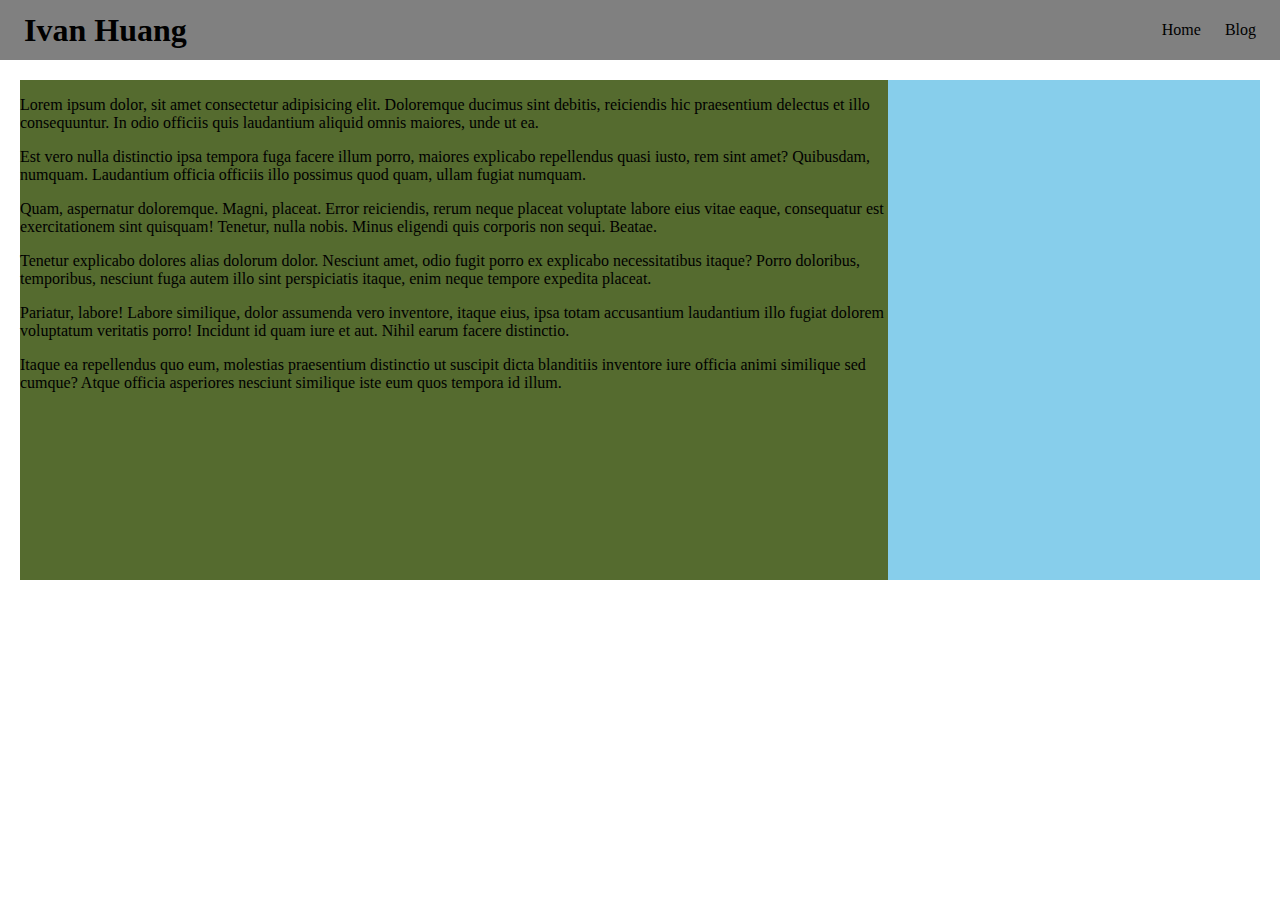
==== blog.html @ 5b61c4a9 "lab1" ====
<!DOCTYPE html>
<html lang="en">
<head>
    <meta charset="UTF-8">
    <meta name="viewport" content="width=device-width, initial-scale=1.0">
    <meta http-equiv="X-UA-Compatible" content="ie=edge">
    <title>Document</title>
    <link rel="stylesheet" href="styles.css">
</head>
<body>
    <div class="header">
        <h1>Ivan Huang</h1>
            <ul>
                <li>
                    <a href="index.html">Home</a>
                </li>
                <li>
                    <a href="blog.html">Blog</a>
              </li>
            </ul>
    </div>
    <div class="main">
        <div class="content">
            <div class="blog-post">
                <p>Lorem ipsum dolor, sit amet consectetur adipisicing elit. Doloremque ducimus sint debitis, reiciendis hic praesentium delectus et illo consequuntur. In odio officiis quis laudantium aliquid omnis maiores, unde ut ea.</p>
                <p>Est vero nulla distinctio ipsa tempora fuga facere illum porro, maiores explicabo repellendus quasi iusto, rem sint amet? Quibusdam, numquam. Laudantium officia officiis illo possimus quod quam, ullam fugiat numquam.</p>
            </div>
            <div class="blog-post">
                <p>Quam, aspernatur doloremque. Magni, placeat. Error reiciendis, rerum neque placeat voluptate labore eius vitae eaque, consequatur est exercitationem sint quisquam! Tenetur, nulla nobis. Minus eligendi quis corporis non sequi. Beatae.</p>
                <p>Tenetur explicabo dolores alias dolorum dolor. Nesciunt amet, odio fugit porro ex explicabo necessitatibus itaque? Porro doloribus, temporibus, nesciunt fuga autem illo sint perspiciatis itaque, enim neque tempore expedita placeat.</p>
            </div>
            <div class="blog-post">
                <p>Pariatur, labore! Labore similique, dolor assumenda vero inventore, itaque eius, ipsa totam accusantium laudantium illo fugiat dolorem voluptatum veritatis porro! Incidunt id quam iure et aut. Nihil earum facere distinctio.</p>
                <p>Itaque ea repellendus quo eum, molestias praesentium distinctio ut suscipit dicta blanditiis inventore iure officia animi similique sed cumque? Atque officia asperiores nesciunt similique iste eum quos tempora id illum.</p>
            </div>
        </div>
        <div class="sidebar">


        </div>
    </div>
</body>
</html>
---- styles.css ----
html, body {
    margin: 0;
    padding: 0;
}

.header {
    height: 60px;
    padding: 0 24px;
    background-color: grey;
    line-height: 60px;

}

h1 {
    float: left;
    margin: 0;
}

.header ul {
    float: right;
    list-style: none;
    margin: 0;
    padding: 0;
}

.header li {
    float: left;
    margin-left: 24px;
}

.header a {
    color: black;
    text-decoration: none;
}
.content {
    float: left;
    width: 70%;
    background-color: darkolivegreen;
    min-height: 500px;
}
.sidebar {
    float: left;
    width: 30%;
    background-color: skyblue;
    min-height: 500px;

}

.main {
    margin: 20px;
}
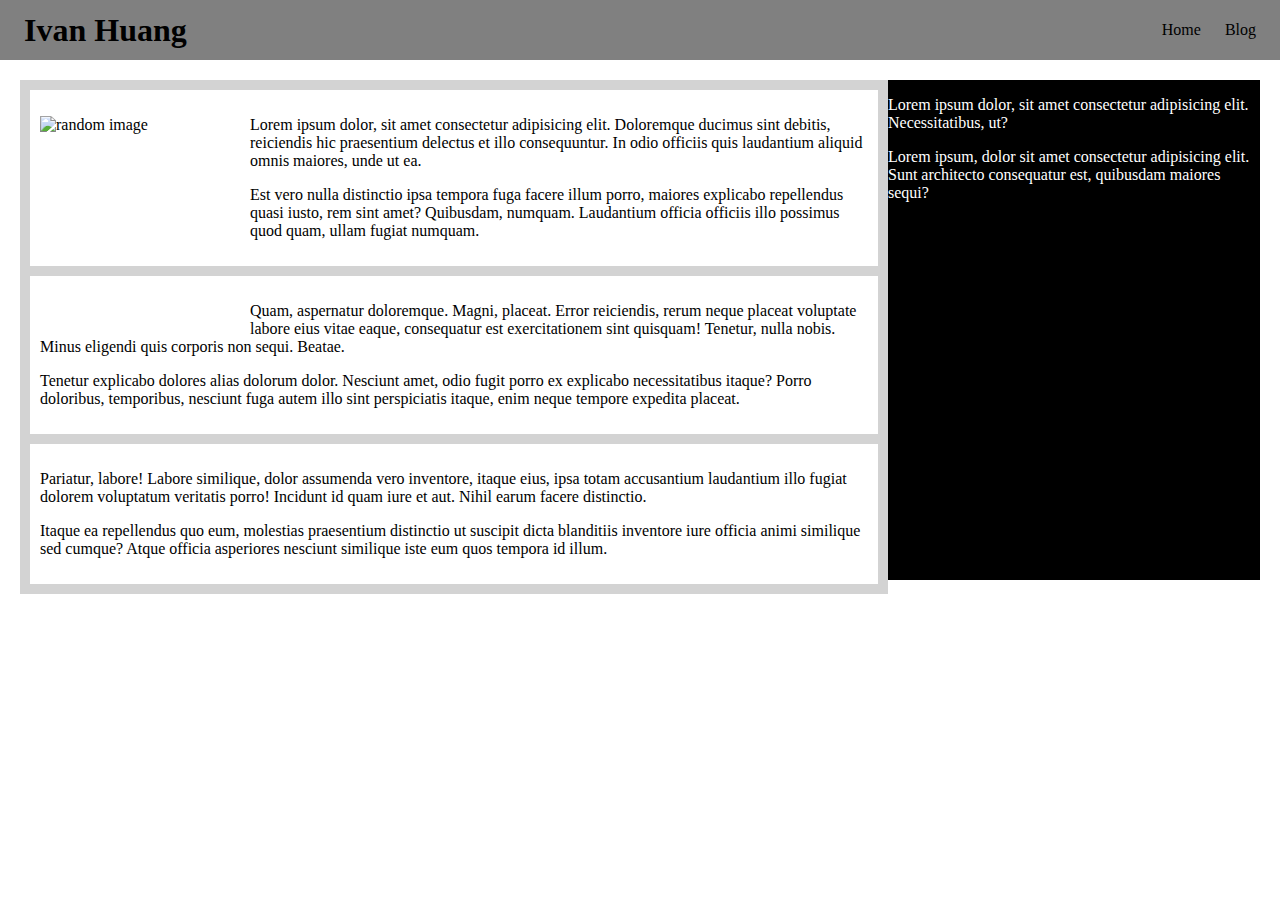
==== commit 0d9657f3: "lab1_first_push" ====
--- a/blog.html
+++ b/blog.html
@@ -21,21 +21,23 @@
     </div>
     <div class="main">
         <div class="content">
-            <div class="blog-post">
-                <p>Lorem ipsum dolor, sit amet consectetur adipisicing elit. Doloremque ducimus sint debitis, reiciendis hic praesentium delectus et illo consequuntur. In odio officiis quis laudantium aliquid omnis maiores, unde ut ea.</p>
-                <p>Est vero nulla distinctio ipsa tempora fuga facere illum porro, maiores explicabo repellendus quasi iusto, rem sint amet? Quibusdam, numquam. Laudantium officia officiis illo possimus quod quam, ullam fugiat numquam.</p>
-            </div>
-            <div class="blog-post">
+                <div class="blog-post" id="bp1">
+                    <p class="bp11"><img class="pic01" src="C:\Users\Joey\Desktop\IST363\lab1\pic\pic1.png" alt="random image"/></p>
+                    <p class="bp11">Lorem ipsum dolor, sit amet consectetur adipisicing elit. Doloremque ducimus sint debitis, reiciendis hic praesentium delectus et illo consequuntur. In odio officiis quis laudantium aliquid omnis maiores, unde ut ea.</p>
+                    <p>Est vero nulla distinctio ipsa tempora fuga facere illum porro, maiores explicabo repellendus quasi iusto, rem sint amet? Quibusdam, numquam. Laudantium officia officiis illo possimus quod quam, ullam fugiat numquam.</p>
+                </div>
+            <div class="blog-post" id="bp2">
                 <p>Quam, aspernatur doloremque. Magni, placeat. Error reiciendis, rerum neque placeat voluptate labore eius vitae eaque, consequatur est exercitationem sint quisquam! Tenetur, nulla nobis. Minus eligendi quis corporis non sequi. Beatae.</p>
                 <p>Tenetur explicabo dolores alias dolorum dolor. Nesciunt amet, odio fugit porro ex explicabo necessitatibus itaque? Porro doloribus, temporibus, nesciunt fuga autem illo sint perspiciatis itaque, enim neque tempore expedita placeat.</p>
             </div>
-            <div class="blog-post">
+            <div class="blog-post" id=bp3>
                 <p>Pariatur, labore! Labore similique, dolor assumenda vero inventore, itaque eius, ipsa totam accusantium laudantium illo fugiat dolorem voluptatum veritatis porro! Incidunt id quam iure et aut. Nihil earum facere distinctio.</p>
                 <p>Itaque ea repellendus quo eum, molestias praesentium distinctio ut suscipit dicta blanditiis inventore iure officia animi similique sed cumque? Atque officia asperiores nesciunt similique iste eum quos tempora id illum.</p>
             </div>
         </div>
         <div class="sidebar">
-
+            <p>Lorem ipsum dolor, sit amet consectetur adipisicing elit. Necessitatibus, ut?</p>
+            <p>Lorem ipsum, dolor sit amet consectetur adipisicing elit. Sunt architecto consequatur est, quibusdam maiores sequi?</p>
 
         </div>
     </div>
--- a/styles.css
+++ b/styles.css
@@ -35,17 +35,44 @@
 .content {
     float: left;
     width: 70%;
-    background-color: darkolivegreen;
+    background-color: lightgray;
     min-height: 500px;
 }
 .sidebar {
     float: left;
     width: 30%;
-    background-color: skyblue;
+    background-color:black;
+    color: white;
     min-height: 500px;
 
 }
 
 .main {
     margin: 20px;
-}+}
+
+.blog-post {
+    margin: 10px;
+    padding: 10px;
+    border: lightgray;
+    background-color: white;
+
+
+}
+
+
+
+.pic01 {
+    
+    width: 200px;
+    height: 200px;
+    margin-right: 10px;
+    margin-bottom: 10px;
+    float: left;
+    object-fit: contain;
+
+}
+
+
+
+
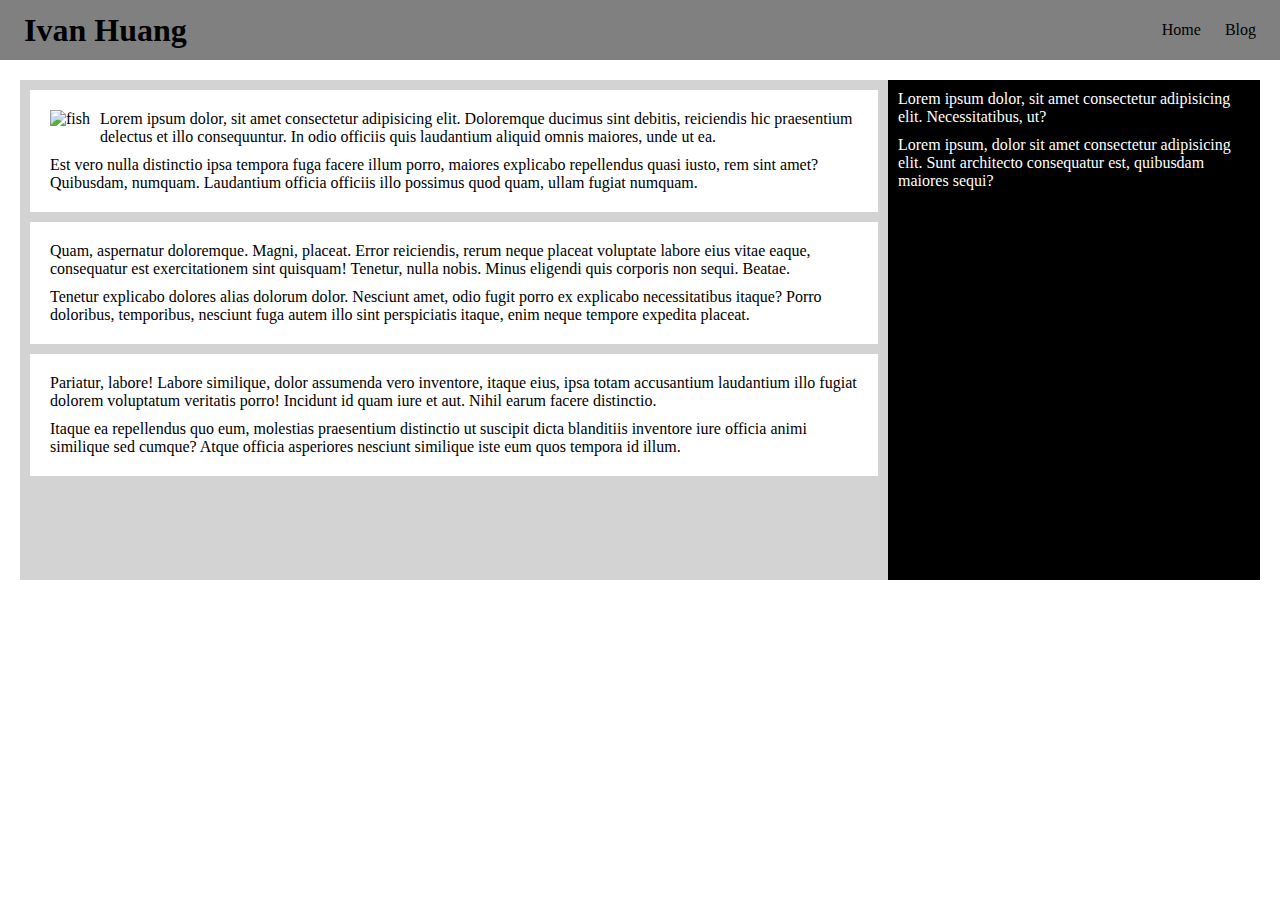
==== commit ae9eeb26: "3 commit" ====
--- a/blog.html
+++ b/blog.html
@@ -21,16 +21,16 @@
     </div>
     <div class="main">
         <div class="content">
-                <div class="blog-post" id="bp1">
-                    <p class="bp11"><img class="pic01" src="C:\Users\Joey\Desktop\IST363\lab1\pic\pic1.png" alt="random image"/></p>
-                    <p class="bp11">Lorem ipsum dolor, sit amet consectetur adipisicing elit. Doloremque ducimus sint debitis, reiciendis hic praesentium delectus et illo consequuntur. In odio officiis quis laudantium aliquid omnis maiores, unde ut ea.</p>
-                    <p>Est vero nulla distinctio ipsa tempora fuga facere illum porro, maiores explicabo repellendus quasi iusto, rem sint amet? Quibusdam, numquam. Laudantium officia officiis illo possimus quod quam, ullam fugiat numquam.</p>
-                </div>
-            <div class="blog-post" id="bp2">
+            <div class="blog-post">
+                <img src="C:\Users\Joey\Desktop\IST363\lab1\pic\fish.jpg" alt="fish" />
+                <p>Lorem ipsum dolor, sit amet consectetur adipisicing elit. Doloremque ducimus sint debitis, reiciendis hic praesentium delectus et illo consequuntur. In odio officiis quis laudantium aliquid omnis maiores, unde ut ea.</p>
+                <p>Est vero nulla distinctio ipsa tempora fuga facere illum porro, maiores explicabo repellendus quasi iusto, rem sint amet? Quibusdam, numquam. Laudantium officia officiis illo possimus quod quam, ullam fugiat numquam.</p>
+            </div>
+            <div class="blog-post">
                 <p>Quam, aspernatur doloremque. Magni, placeat. Error reiciendis, rerum neque placeat voluptate labore eius vitae eaque, consequatur est exercitationem sint quisquam! Tenetur, nulla nobis. Minus eligendi quis corporis non sequi. Beatae.</p>
                 <p>Tenetur explicabo dolores alias dolorum dolor. Nesciunt amet, odio fugit porro ex explicabo necessitatibus itaque? Porro doloribus, temporibus, nesciunt fuga autem illo sint perspiciatis itaque, enim neque tempore expedita placeat.</p>
             </div>
-            <div class="blog-post" id=bp3>
+            <div class="blog-post">
                 <p>Pariatur, labore! Labore similique, dolor assumenda vero inventore, itaque eius, ipsa totam accusantium laudantium illo fugiat dolorem voluptatum veritatis porro! Incidunt id quam iure et aut. Nihil earum facere distinctio.</p>
                 <p>Itaque ea repellendus quo eum, molestias praesentium distinctio ut suscipit dicta blanditiis inventore iure officia animi similique sed cumque? Atque officia asperiores nesciunt similique iste eum quos tempora id illum.</p>
             </div>
--- a/styles.css
+++ b/styles.css
@@ -49,6 +49,7 @@
 
 .main {
     margin: 20px;
+    display: flex;
 }
 
 .blog-post {
@@ -60,15 +61,18 @@
 
 }
 
+.content p {
+    margin: 10px;
+}
 
-
-.pic01 {
-    
-    width: 200px;
-    height: 200px;
-    margin-right: 10px;
-    margin-bottom: 10px;
-    float: left;
+.sidebar p {
+    margin: 10px; 
+}
+img {
+    float: left;    
+    margin: 10px;
+    width: auto;
+    height: auto;
     object-fit: contain;
 
 }
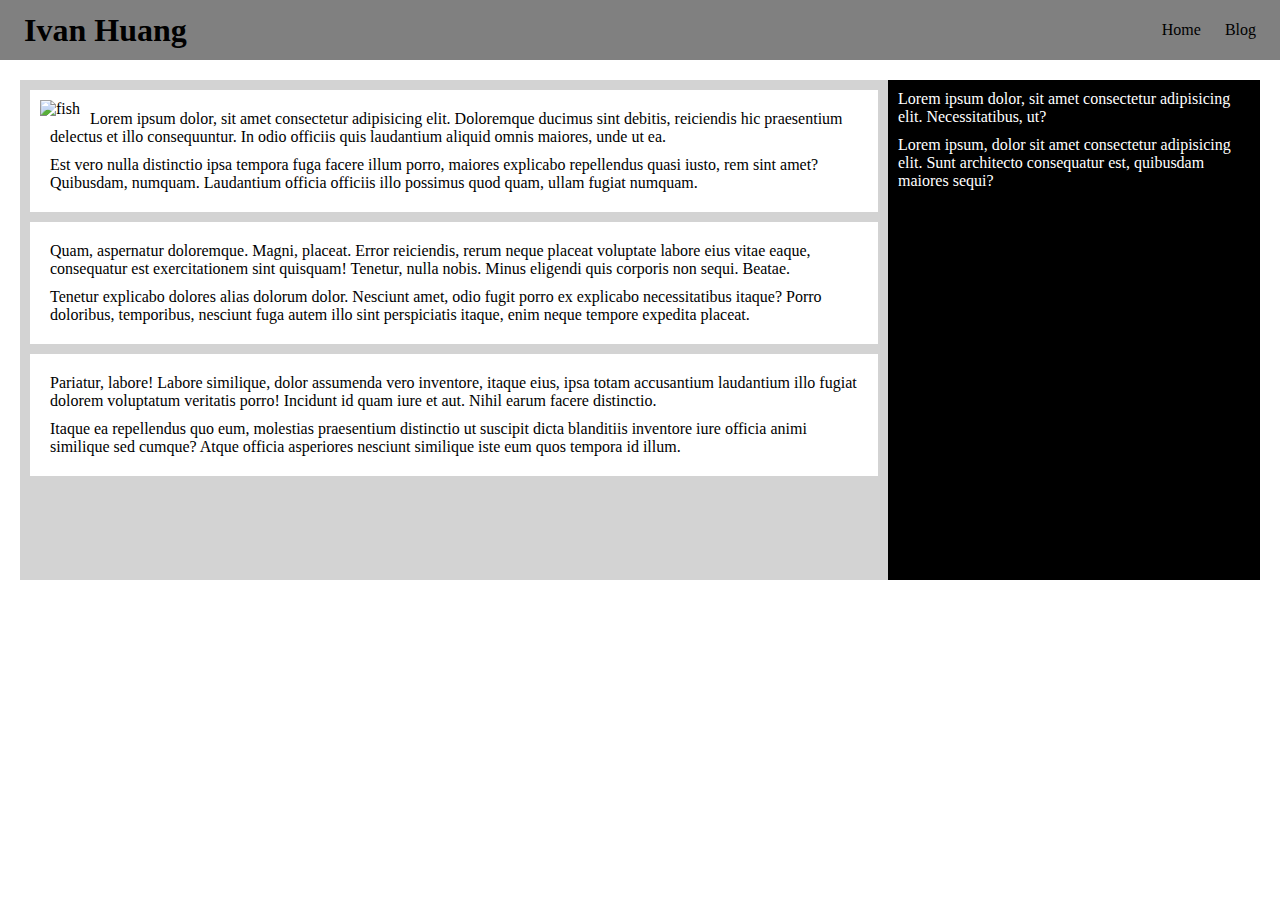
==== commit 7c156331: "lab1_zhuan103" ====
--- a/blog.html
+++ b/blog.html
@@ -26,7 +26,7 @@
                 <p>Lorem ipsum dolor, sit amet consectetur adipisicing elit. Doloremque ducimus sint debitis, reiciendis hic praesentium delectus et illo consequuntur. In odio officiis quis laudantium aliquid omnis maiores, unde ut ea.</p>
                 <p>Est vero nulla distinctio ipsa tempora fuga facere illum porro, maiores explicabo repellendus quasi iusto, rem sint amet? Quibusdam, numquam. Laudantium officia officiis illo possimus quod quam, ullam fugiat numquam.</p>
             </div>
-            <div class="blog-post">
+            <div class="blog-post" >
                 <p>Quam, aspernatur doloremque. Magni, placeat. Error reiciendis, rerum neque placeat voluptate labore eius vitae eaque, consequatur est exercitationem sint quisquam! Tenetur, nulla nobis. Minus eligendi quis corporis non sequi. Beatae.</p>
                 <p>Tenetur explicabo dolores alias dolorum dolor. Nesciunt amet, odio fugit porro ex explicabo necessitatibus itaque? Porro doloribus, temporibus, nesciunt fuga autem illo sint perspiciatis itaque, enim neque tempore expedita placeat.</p>
             </div>
--- a/styles.css
+++ b/styles.css
@@ -70,7 +70,8 @@
 }
 img {
     float: left;    
-    margin: 10px;
+    margin-right: 10px;
+    margin-bottom: 10px;
     width: auto;
     height: auto;
     object-fit: contain;
